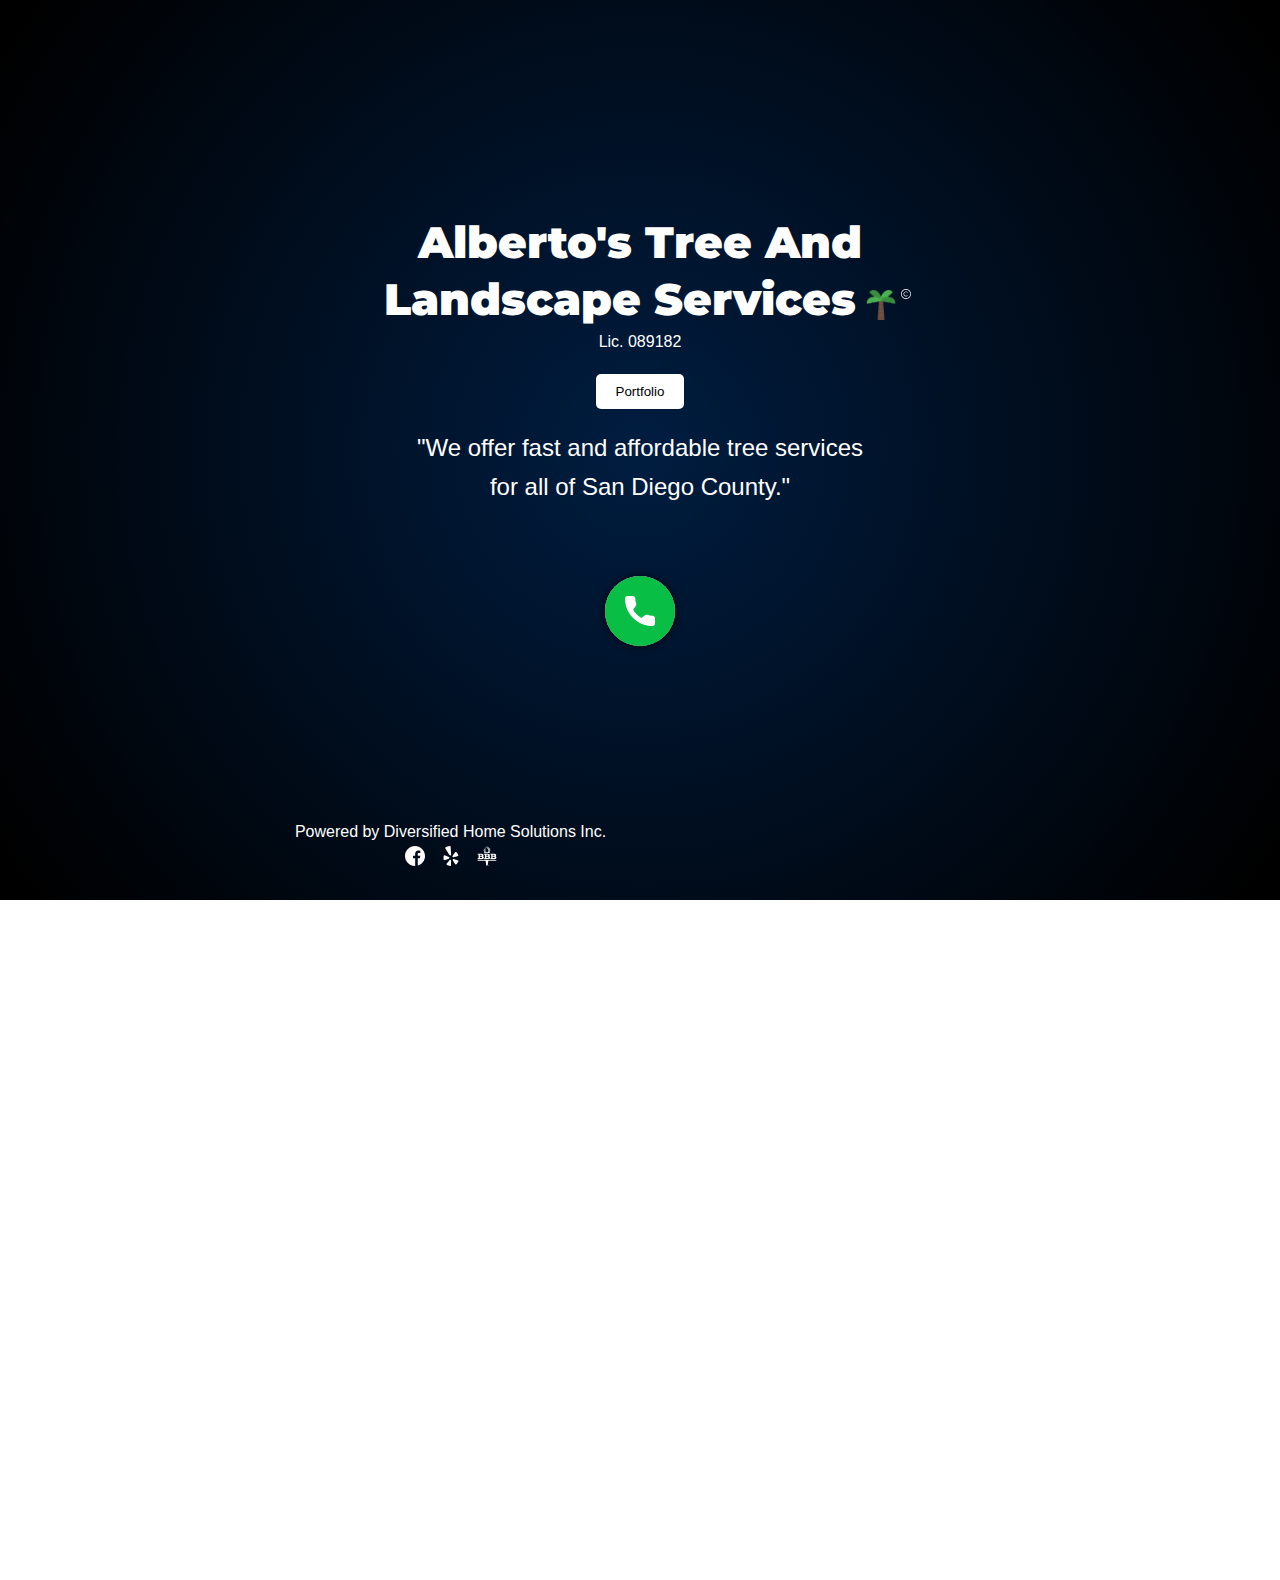
==== Alberto.html @ 996113e5 "first commit" ====
<!DOCTYPE html>
<html lang="en">

<head>

    <!-- Global site tag (gtag.js) - Google Analytics -->
    <script async src="https://www.googletagmanager.com/gtag/js?id=UA-137702322-26"></script>
    <script>
        window.dataLayer = window.dataLayer || [];
        function gtag() { dataLayer.push(arguments); }
        gtag('js', new Date());

        gtag('config', 'UA-137702322-26');
    </script>
    
    <meta charset="UTF-8">
    <meta name="viewport" content="width=device-width, initial-scale=1.0">

    <link rel="stylesheet" href="style.css">

    <link rel="apple-touch-icon" sizes="180x180" href="/apple-touch-icon.png">
    <link rel="icon" type="image/png" sizes="32x32" href="/favicon-32x32.png">
    <link rel="icon" type="image/png" sizes="16x16" href="/favicon-16x16.png">
    <link rel="manifest" href="/site.webmanifest">
    <meta name="msapplication-TileColor" content="#da532c">
    <meta name="theme-color" content="#ffffff">

    <!-- jQuery -->
    <script defer src="https://ajax.googleapis.com/ajax/libs/jquery/3.4.1/jquery.min.js"></script>

    <link href="https://fonts.googleapis.com/css2?family=Audiowide&display=swap" rel="stylesheet">
    <link href="https://fonts.googleapis.com/css?family=Montserrat:500,600,700,800,900-Roboto&display=swap" rel="stylesheet">

    <title>Diversified Tree Services</title>
</head>

<body>

    <div aria-hidden="true" class="dark"></div>

    <section id="hero">
        <div aria-hidden="true" class="dark2"></div>
        <div aria-hidden="true" id="dark"></div>
        <div class="container hero-content">
            <div class="heroText">
                <h1 id="home-h">Alberto's Tree And Landscape Services<img aria-hidden="true" class="island" src="/island.png" alt=""></h1>
                <p class="license">Lic. 089182</p>
                <button class="portfolio button">Portfolio</button>
                <h2 id="home-p">"We offer fast and affordable tree services for all of San Diego County."</h2>
                <button aria-label="click to contact page" class="button-transparent about-button desktop-call" onclick="location.href='tel:619-457-9725'" type="button">
                    <svg aria-hidden="true" xmlns="http://www.w3.org/2000/svg" xmlns:xlink="http://www.w3.org/1999/xlink" version="1.1" id="Capa_1" x="0px" y="0px" viewBox="0 0 384 384" style="enable-background:new 0 0 384 384;" xml:space="preserve" width="512px" height="512px">
                        <g>
                            <g>
                                <g>
                                    <path d="M353.188,252.052c-23.51,0-46.594-3.677-68.469-10.906c-10.719-3.656-23.896-0.302-30.438,6.417l-43.177,32.594    c-50.073-26.729-80.917-57.563-107.281-107.26l31.635-42.052c8.219-8.208,11.167-20.198,7.635-31.448    c-7.26-21.99-10.948-45.063-10.948-68.583C132.146,13.823,118.323,0,101.333,0H30.813C13.823,0,0,13.823,0,30.813    C0,225.563,158.438,384,353.188,384c16.99,0,30.813-13.823,30.813-30.813v-70.323C384,265.875,370.177,252.052,353.188,252.052z" data-original="#000000" class="active-path" data-old_color="#000000" fill="#FFFFFF" />
                                </g>
                            </g>
                        </g>
                    </svg>
                    <div aria-hidden="true" class="circle circle1"></div>
                    <div aria-hidden="true" class="circle circle2"></div>
                    <div aria-hidden="true" class="circle circle3"></div>
                </button>
                <button aria-label="click to contact page" class="button-transparent about-button mobile-call" onclick="location.href='tel:619-547-3687'" type="button">
                    <svg aria-hidden="true" xmlns="http://www.w3.org/2000/svg" xmlns:xlink="http://www.w3.org/1999/xlink" version="1.1" id="Capa_1" x="0px" y="0px" viewBox="0 0 384 384" style="enable-background:new 0 0 384 384;" xml:space="preserve" width="512px" height="512px">
                        <g>
                            <g>
                                <g>
                                    <path d="M353.188,252.052c-23.51,0-46.594-3.677-68.469-10.906c-10.719-3.656-23.896-0.302-30.438,6.417l-43.177,32.594    c-50.073-26.729-80.917-57.563-107.281-107.26l31.635-42.052c8.219-8.208,11.167-20.198,7.635-31.448    c-7.26-21.99-10.948-45.063-10.948-68.583C132.146,13.823,118.323,0,101.333,0H30.813C13.823,0,0,13.823,0,30.813    C0,225.563,158.438,384,353.188,384c16.99,0,30.813-13.823,30.813-30.813v-70.323C384,265.875,370.177,252.052,353.188,252.052z" data-original="#000000" class="active-path" data-old_color="#000000" fill="#FFFFFF" />
                                </g>
                            </g>
                        </g>
                    </svg>
                    <div aria-hidden="true" class="circle circle1"></div>
                    <div aria-hidden="true" class="circle circle2"></div>
                    <div aria-hidden="true" class="circle circle3"></div>
                </button>
            </div>
            <div class="pop-in">
                <img src="/images/image-3.jpg" alt="">
                <div class="pop-in-group">
                    <p>Click to text your tree service specialist now!</p>
                    <a href="sms://6194579725">(619) 457-9725</a>
                </div>
                <button class="call-now" onclick="location.href='sms://6194579725'">
                    <img src="text-message.svg" alt="">
                </button>
                <div class="services-button">
                    <p>Questionaire: <a href="#">How can we help you?</a></p>
                </div>
            </div>
            <p class="info">Powered by Diversified Home Solutions Inc.</p>
            <div class="social">
                <a href=""><img src="/facebook.svg" alt="facebook link" width="20px" height="20px"></a>
                <a href="https://www.yelp.com/biz/diversified-fence-and-landscape-san-diego-3"><img src="/yelp.svg" alt="yelp link" width="20px" height="20px"></a>
                <a href="https://www.bbb.org/us/ca/chula-vista/profile/fence-contractors/diversified-fence-and-landscape-1126-1000073860"><img src="/bbb.svg" alt="better business bureau link" width="20px" height="20px"></a>
            </div>
        </div>
        <div id="portfolio">
            <button class="close">Close</button>
            <div class="image-group">
                <img src="/images/image-1.jpg" alt="">
                <img src="/images/image-2.jpg" alt="">
                <img src="/images/image-3.jpg" alt="">
                <img src="/images/image-4.jpg" alt="">
                <img src="/images/image-5.jpg" alt="">
                <img src="/images/image-6.jpg" alt="">
                <img src="/images/image-7.jpg" alt="">
                <img src="/images/image-8.jpg" alt="">
                <img src="/images/image-9.jpg" alt="">
                <img src="/images/image-10.jpg" alt="">
                <img src="/images/image-11.jpg" alt="">
                <img src="/images/image-12.jpg" alt="">
                <img src="/images/image-14.jpg" alt="">
                <img src="/images/image-15.jpg" alt="">
            </div>
        </div>
        <form id="contact" name="Contact Form" method="post" data-netlify="true">
            <h3 class="contact-topper"><span>DROP</span> US A LINE</h3>

            <input aria-label="name" name="name" placeholder="Name" type="text" tabindex="1" required>
            <input aria-label="address" name="address" placeholder="Address" type="text" tabindex="1" required>
            <input aria-label="phone number" name="phone" placeholder="Your Phone Number" type="tel" tabindex="3" required>
            <select name="services" id="services" class="minimal">
                <option value="Servcies Needed" disabled selected>Services Needed</option>
                <option value="Tree Removal">Tree Removal</option>
                <option value="Tree Trim">Tree Trim</option>
                <option value="Tree Installation">Tree Installation</option>
                <option value="Yard Maintenance">Yard Maintenance</option>
                <option value="Turf Installation">Turf Installation</option>
                <option value="Sod Installation">Sod Installation</option>
                <option value="Paver or Concrete Installation">Paver or Concrete Installation</option>
                <option value="Other">Other</option>
            </select>
            <textarea aria-label="write your message" name="message" placeholder="Type your Message Here...." tabindex="5" required></textarea>

            <p class="form-submit">
                <a class="go-back" href="#">Go Back</a>
                <button name="submit" type="submit" id="contact-submit" class="primary button-solid" data-submit="...Sending">Submit</button>
            </p>
        </form>
    </section>

    <script defer src="/app.js"></script>

</body>

</html>
---- style.css ----
:root {
    --primary: #008822;
}

* {
	-webkit-box-sizing: border-box;
	        box-sizing: border-box;
}

.container {
	padding: 0 15px;
	margin: auto;
}

body, html {
	margin: 0;
	padding: 0;
    overflow-x: hidden !important;
    overflow: hidden;
}

p {
	line-height: 1.6em;
}

p, a, li {
	font-family: 'Roboto', sans-serif;
	color: #4c4c4c;
	margin: 0;
}

h1, h2, h3, h4, h5, h6 {
	font-family: 'Montserrat', sans-serif;
	margin: 0;
}

button:hover,
a:hover {
    cursor: pointer;
}

/*-- -------------------------- -->
<---           LANDING          -->
<--- -------------------------- -*/

.landing-wave {
    display: none;
}

#hero {
    min-height: calc(100vh - 50px);
    width: 100%;
    background: url("image-6-bottom.jpg");
    background-repeat: no-repeat;
    background-size: cover;
    background-position: top;
    color: #fff;
    position: relative;
    display: -webkit-box;
    display: -ms-flexbox;
    display: flex;
    -webkit-box-orient: horizontal;
    -webkit-box-direction: normal;
        -ms-flex-direction: row;
            flex-direction: row;
    -webkit-box-align: center;
        -ms-flex-align: center;
            align-items: center;
    -webkit-box-pack: start;
        -ms-flex-pack: start;
            justify-content: flex-start;
}

.island {
    height: 30px;
    margin: 0px auto 0 10px;
    -webkit-transform: translateY(5px);
        -ms-transform: translateY(5px);
            transform: translateY(5px);
}

#dark {
    position: absolute;
    height: 100%;
    width: 100%;
    opacity: 95;
        background: #000;
        background: -o-radial-gradient(circle, rgba(0,48,107,.6) 0%, rgba(0,0,0,1) 96%);
        background: radial-gradient(circle, rgba(0,48,107,.6) 0%, rgba(0,0,0,1) 96%);
        filter: progid:DXImageTransform.Microsoft.gradient(startColorstr="#00306b",endColorstr="#000000",GradientType=1);
    z-index: 2;
}

.dark2 {
    position: absolute;
    background: #000;
    z-index: 2;
    height: 100%;
    width: 100%;
    opacity: 1;
    -webkit-animation: dark;
            animation: dark;
    -webkit-animation-duration: 1s;
            animation-duration: 1s;
    -webkit-animation-iteration-count: 1;
            animation-iteration-count: 1;
    -webkit-animation-fill-mode: forwards;
            animation-fill-mode: forwards;
    -webkit-animation-timing-function: ease;
            animation-timing-function: ease;
}

@-webkit-keyframes dark {

    0% {
        opacity: 1;
    }  
    
    100% {
        opacity: 0;
    }

}

@keyframes dark {

    0% {
        opacity: 1;
    }  
    
    100% {
        opacity: 0;
    }

}

.heroText {
	padding-top: 0;
    position: relative;
    z-index: 3;
    height: auto;
    width: 100%;
    margin-left: 0;
    display: -webkit-box;
    display: -ms-flexbox;
    display: flex;
    -webkit-box-orient: vertical;
    -webkit-box-direction: normal;
        -ms-flex-direction: column;
            flex-direction: column;
    -webkit-box-align: center;
        -ms-flex-align: center;
            align-items: center;
    -webkit-animation-name: fadeIn;
            animation-name: fadeIn;
    -webkit-animation-duration: 1.3s;
            animation-duration: 1.3s;
    -webkit-animation-timing-function: ease;
            animation-timing-function: ease;
    -webkit-animation-iteration-count: 1;
            animation-iteration-count: 1;
    -webkit-animation-fill-mode: forwards;
            animation-fill-mode: forwards;
}

@-webkit-keyframes fadeIn {

    0% {
        opacity: 0;
        -webkit-transform: translatey(0PX);
        -ms-transform: translatey(0PX);
            transform: translatey(0PX);
    }

    100% {
        opacity: 1;
        -webkit-transform: translatey(-100PX);
        -ms-transform: translatey(-100PX);
            transform: translatey(-100PX);
    }
}

@keyframes fadeIn {

    0% {
        opacity: 0;
        -webkit-transform: translatey(0PX);
        -ms-transform: translatey(0PX);
            transform: translatey(0PX);
    }

    100% {
        opacity: 1;
        -webkit-transform: translatey(-100PX);
        -ms-transform: translatey(-100PX);
            transform: translatey(-100PX);
    }
}

.heroText h1 {
	font-size: 2.5em;
	color: #fff;
	text-align: center;
	font-weight: 900;
	overflow-y: hidden;
    margin: 0;
    line-height: 1.3em;
    position: relative;
}

.heroText h1:after {
    content: url("/copy.svg");
    font-size: .6em;
    font-weight: normal;
    width: 20px !important;
    position: absolute;
    bottom: 10px;
}

.heroText p {
    color: #fff;
}

.heroText h2 {
	color: #fff;
	font-size: 1em;
	text-align: center;
	line-height: 1.6em;
    padding: 20px 0;
    position: relative;
    font-weight: normal;
    font-family: 'Raleway', sans-serif;
}

.desktop-call {
    display: none !important;
}

.about-button {
    border: none;
    position: relative;
    display: -webkit-box;
    display: -ms-flexbox;
    display: flex;
    -webkit-box-align: center;
        -ms-flex-align: center;
            align-items: center;
    -webkit-box-pack: center;
        -ms-flex-pack: center;
            justify-content: center;
    background: rgb(9, 190, 69);
    padding: 0;
    width: 70px;
    height: 70px;
    border-radius: 50%;
    margin: auto;
    margin-bottom: 30px;
    -webkit-box-shadow: 0px 0px 9px 0px rgba(0,0,0,0.75);
    box-shadow: 0px 0px 9px 0px rgba(0,0,0,0.75);
    -webkit-transition: .3s ease;
    -o-transition: .3s ease;
    transition: .3s ease;
}

.about-button:hover {
    cursor: pointer;
    background-color: rgb(2, 131, 45);
    -webkit-transition: .3s ease;
    -o-transition: .3s ease;
    transition: .3s ease;
}

.circle {
    width: 70px;
    height: 70px;
    background: rgb(233, 233, 233);
    position: absolute;
    border-radius: 50%;
    z-index: -1;
}

.circle1 {
    -webkit-animation-name: circle1;
            animation-name: circle1;
    -webkit-animation-duration: 2.5s;
            animation-duration: 2.5s;
    -webkit-animation-timing-function: ease-in-out;
            animation-timing-function: ease-in-out;
    -webkit-animation-iteration-count: infinite;
            animation-iteration-count: infinite;
    -webkit-animation-direction: normal;
            animation-direction: normal;
    -webkit-animation-fill-mode: forwards;
            animation-fill-mode: forwards;
}

.circle2 {
    -webkit-animation-name: circle2;
            animation-name: circle2;
    -webkit-animation-duration: 2.5s;
            animation-duration: 2.5s;
    -webkit-animation-timing-function: ease-in-out;
            animation-timing-function: ease-in-out;
    -webkit-animation-iteration-count: infinite;
            animation-iteration-count: infinite;
    -webkit-animation-direction: normal;
            animation-direction: normal;
    -webkit-animation-fill-mode: forwards;
            animation-fill-mode: forwards;
}

.circle3 {
    -webkit-animation-name: circle3;
            animation-name: circle3;
    -webkit-animation-duration: 2.5s;
            animation-duration: 2.5s;
    -webkit-animation-timing-function: ease-in-out;
            animation-timing-function: ease-in-out;
    -webkit-animation-iteration-count: infinite;
            animation-iteration-count: infinite;
    -webkit-animation-direction: normal;
            animation-direction: normal;
    -webkit-animation-fill-mode: forwards;
            animation-fill-mode: forwards;
}

@-webkit-keyframes circle1 {
    0% {
        opacity: 1;
        -webkit-transform: scale(1);
                transform: scale(1);
    }

    50% {
    }

    100% {
        opacity: 0;
        -webkit-transform: scale(2.2);
                transform: scale(2.2);
    }
}

@keyframes circle1 {
    0% {
        opacity: 1;
        -webkit-transform: scale(1);
                transform: scale(1);
    }

    50% {
    }

    100% {
        opacity: 0;
        -webkit-transform: scale(2.2);
                transform: scale(2.2);
    }
}

@-webkit-keyframes circle2 {
    0% {
        opacity: 0;
    }

    40% {
        -webkit-transform: scale(1);
                transform: scale(1);
    }

    50% {
        opacity: .4;
    }

    100% {
        opacity: 0;
        -webkit-transform: scale(2);
                transform: scale(2);
    }
}

@keyframes circle2 {
    0% {
        opacity: 0;
    }

    40% {
        -webkit-transform: scale(1);
                transform: scale(1);
    }

    50% {
        opacity: .4;
    }

    100% {
        opacity: 0;
        -webkit-transform: scale(2);
                transform: scale(2);
    }
}

@-webkit-keyframes circle3 {
    0% {
        opacity: 0;
    }

    60% {
        opacity: .3;
        -webkit-transform: scale(1);
                transform: scale(1);
    }

    100% {
        opacity: 0;
        -webkit-transform: scale(1.7);
                transform: scale(1.7);
    }
}

@keyframes circle3 {
    0% {
        opacity: 0;
    }

    60% {
        opacity: .3;
        -webkit-transform: scale(1);
                transform: scale(1);
    }

    100% {
        opacity: 0;
        -webkit-transform: scale(1.7);
                transform: scale(1.7);
    }
}

#Capa_1 {
    width: 30px !important;
    height: 30px !important;
    position: relative;
    z-index: 1000;
}

.arrow-svg {
    position: absolute;
    z-index: 100;
    width: 40px;
    height: 20px;
    margin-left: 15px;
    right: -15px;
}

.landing-clippy {
    width: 100%;
    height: 100px;
    background: #fff;
    -webkit-clip-path: polygon(50% 90%, 100% 26%, 100% 100%, 0 100%, 0 26%);
            clip-path: polygon(50% 90%, 100% 26%, 100% 100%, 0 100%, 0 26%);
    position: absolute;
    bottom: -3px;
    z-index: 10;
}

.services-button {
    width: 100%;
    margin-top: 20px;
}

.services-button a {
    background: #fff;
    color: #000 !important;
    padding: 5px 20px;
    border-radius: 5px;
    font-size: .9em !important;
}

.pop-in {
    position: absolute;
    background: rgb(114,209,49);
    background: -o-linear-gradient(141deg, rgba(114,209,49,1) 0%, rgba(23,124,48,1) 100%);
    background: linear-gradient(309deg, rgba(114,209,49,1) 0%, rgba(23,124,48,1) 100%);
    filter: progid:DXImageTransform.Microsoft.gradient(startColorstr="#72d131",endColorstr="#177c30",GradientType=1);
    bottom: 1000px;
    margin: 20px auto !important;
    -webkit-box-shadow: 0 0 30px rgba(0,0,0,.4);
            box-shadow: 0 0 30px rgba(0,0,0,.4);
    height: auto;
    width: 88%;
    max-width: 350px;
    border-radius: 8px;
    padding: 15px;
    border: transparent;
    display: -webkit-box;
    display: -ms-flexbox;
    display: flex;
    -webkit-box-align: center;
        -ms-flex-align: center;
            align-items: center;
    -ms-flex-wrap: wrap;
        flex-wrap: wrap;
    -webkit-animation-name: popIn;
            animation-name: popIn;
    -webkit-animation-duration: 1s;
            animation-duration: 1s;
    -webkit-animation-timing-function: cubic-bezier(0.42, 0, 0.18, 1.18);
            animation-timing-function: cubic-bezier(0.42, 0, 0.18, 1.18);
    -webkit-animation-fill-mode: forwards;
            animation-fill-mode: forwards;
    -webkit-animation-iteration-count: 1;
            animation-iteration-count: 1;
    z-index: 4;
}

@-webkit-keyframes popIn {
    0% {
        bottom: -1000px;
    }

    100% {
        bottom: 80px;
    }
}

@keyframes popIn {
    0% {
        bottom: -1000px;
    }

    100% {
        bottom: 80px;
    }
}

.pop-in img {
    height: 70px;
    width: 70px;
    border-radius: 50%;
    float: left;
    margin-right: 15px;
}

.pop-in-group {
    width: 60%;
}

.pop-in p {
    font-size: .9em;
    color: #fff;
}

.pop-in a {
    font-size: 1.2em;
    text-decoration: none;
    color: #fff;
}

.call-now {
    position: absolute;
    right: -25px;
    border: 1px solid var(--primary);
    background: #fff;
    border-radius: 50%;
    height: 70px;
    width: 70px !important;
    display: -webkit-box;
    display: -ms-flexbox;
    display: flex;
    -webkit-box-align: center;
        -ms-flex-align: center;
            align-items: center;
    -webkit-box-pack: center;
        -ms-flex-pack: center;
            justify-content: center;
    -webkit-box-shadow: 0px 0px 14px -3px rgba(0,0,0,0.75);
    box-shadow: 0px 0px 14px -3px rgba(0,0,0,0.75);
    -webkit-animation-name: pulse;
            animation-name: pulse;
    -webkit-animation-duration: 1s;
            animation-duration: 1s;
    -webkit-animation-timing-function: ease-in-out;
            animation-timing-function: ease-in-out;
    -webkit-animation-fill-mode: forwards;
            animation-fill-mode: forwards;
    -webkit-animation-iteration-count: infinite;
            animation-iteration-count: infinite;
}

@-webkit-keyframes pulse {
    0% {
        -webkit-transform: scale(1);
                transform: scale(1);
    }

    50% {
        -webkit-transform: scale(1.05);
                transform: scale(1.05);
    }

    0% {
        -webkit-transform: scale(1);
                transform: scale(1);
    }
}

@keyframes pulse {
    0% {
        -webkit-transform: scale(1);
                transform: scale(1);
    }

    50% {
        -webkit-transform: scale(1.05);
                transform: scale(1.05);
    }

    0% {
        -webkit-transform: scale(1);
                transform: scale(1);
    }
}

#portfolio {
    position: absolute;
    z-index: -10;
    -webkit-transition: .3s ease-in-out;
    -o-transition: .3s ease-in-out;
    transition: .3s ease-in-out;
    visibility: hidden;
    opacity: 0;
}

.close {
    display: block;
    margin: auto;
    margin-bottom: 25px;
    padding: 10px 20px;
    border-radius: 5px;
    background: var(--primary);
    border: none;
    color: #fff;
}

.license {
    margin-bottom: 20px;
}

#portfolio.clicked {
    z-index: 1000;
    visibility: visible;
    opacity: 1;
    -webkit-transition: .3s ease-in-out;
    -o-transition: .3s ease-in-out;
    transition: .3s ease-in-out;
}

.image-group {
    overflow-x: scroll;
    height: 500px;
    display: -webkit-box;
    display: -ms-flexbox;
    display: flex;
    -ms-flex-wrap: wrap;
        flex-wrap: wrap;
    margin: auto;
}

.portfolio {
    z-index: 2000 !important;
    padding: 10px 20px;
    border: none;
    background: #fff;
    border-radius: 5px;
}

.image-group img {
    width: 50%;
    max-height: 207px;
    display: inline-block;
    margin: 0;
}

.call-now img {
    height: 30px;
    margin: 0;
}

/*-- -------------------------- -->
<---            FORM            -->
<--- -------------------------- -*/

#contact {
    height: auto;
    padding-top: 0;
    padding-bottom: 50px !important;
    position: absolute !important;
}

select {
    -webkit-appearance: none;
}

/* arrows */

select.classic {
  background-image:
    -o-linear-gradient(45deg, transparent 50%, blue 50%),
    -o-linear-gradient(315deg, blue 50%, transparent 50%),
    -o-linear-gradient(left, skyblue, skyblue);
  background-image:
    linear-gradient(45deg, transparent 50%, blue 50%),
    linear-gradient(135deg, blue 50%, transparent 50%),
    linear-gradient(to right, skyblue, skyblue);
  background-position:
    calc(100% - 20px) calc(1em + 2px),
    calc(100% - 15px) calc(1em + 2px),
    100% 0;
  background-size:
    5px 5px,
    5px 5px,
    2.5em 2.5em;
  background-repeat: no-repeat;
}

select.classic:focus {
  background-image:
    -o-linear-gradient(45deg, white 50%, transparent 50%),
    -o-linear-gradient(315deg, transparent 50%, white 50%),
    -o-linear-gradient(left, gray, gray);
  background-image:
    linear-gradient(45deg, white 50%, transparent 50%),
    linear-gradient(135deg, transparent 50%, white 50%),
    linear-gradient(to right, gray, gray);
  background-position:
    calc(100% - 15px) 1em,
    calc(100% - 20px) 1em,
    100% 0;
  background-size:
    5px 5px,
    5px 5px,
    2.5em 2.5em;
  background-repeat: no-repeat;
  border-color: grey;
  outline: 0;
}


.contact-topper {
    font-weight: 700;
    font-size: 1.667em;
    margin-bottom: 0px;
    position: relative;
    margin-top: 50px;
    color: #414141;
}

#contact h3 {
    width: 100%;
    margin-bottom: 25px;
    margin-top: 0;
}

.contact-topper span {
    color: var(--primary);
    display: inline-block;
}

/* Form */

#contact input[type="text"], 
#contact input[type="email"], 
#contact input[type="tel"], 
#contact input[type="url"], 
#contact textarea, 
#contact button[type="submit"] { 
    font:400 12px/16px "Open Sans", Helvetica, Arial, sans-serif; 
}

#contact {
    background: transparent;
    position: absolute;
    z-index: 3;
    top: 1000px;
    max-width: 450px;
    margin: 0 10px;
    padding: 25px 15px;
    z-index: 1000;
    visibility: hidden;
    -webkit-transition: .3s ease-out;
    -o-transition: .3s ease-out;
    transition: .3s ease-out;
    margin: auto;
}

#contact.clicked {
    visibility: visible;
    top: 40px;
    -webkit-transition: .5s ease-out;
    -o-transition: .5s ease-out;
    transition: .5s ease-out;
}

.dark {
    visibility: hidden;
    position: absolute;
    top: 0;
    left: 0;
    bottom: 0;
    background: rgba(0, 0, 0, 0.9);
    height: 0%;
    width: 100%;
    z-index: 10;
    -webkit-transition: .3s ease-out;
    -o-transition: .3s ease-out;
    transition: .3s ease-out;
}

.dark.clicked {
    visibility: visible;
    height: 100%;
    -webkit-transition: .5s ease-out;
    -o-transition: .5s ease-out;
    transition: .5s ease-out;
}

#contact h3 {
    color: #fff;
    display: block;
    font-size: 1.333em;
    font-weight: 700;
}

.form-text {
    margin: 0 0 30px 0;
    display:block;
    color: #414141;
    line-height: 1.6em;
}

form p{
    border: medium none !important;
    margin: 0 0 10px;
    min-width: 100%;
    padding: 0;
    width: 100%;
}

#contact input[type="text"], 
#contact input[type="email"], 
#contact input[type="tel"], 
#contact input[type="url"], 
#contact textarea {
    width:100%;
    border:1px solid #CCC;
    border-radius: 5px;
    background:#FFF;
    margin:0 0 15px;
    padding:15px;
    -webkit-box-sizing: border-box;
            box-sizing: border-box;
}

#contact input[type="text"]:hover, 
#contact input[type="email"]:hover, 
#contact input[type="tel"]:hover, 
#contact input[type="url"]:hover, 
#contact textarea:hover {
    -webkit-transition:border-color 0.3s ease-in-out;
    -o-transition:border-color 0.3s ease-in-out;
    transition:border-color 0.3s ease-in-out;
    border:1px solid #AAA;
}

select {

  /* styling */
  background-color: white;
  border: thin solid blue;
  border-radius: 4px;
  display: inline-block;
  font:400 12px/16px "Open Sans", Helvetica, Arial, sans-serif; 
  line-height: 1.5em;
  padding: 15px;
  width: 100%;
  margin-bottom: 15px;

  /* reset */    
  -webkit-box-sizing: border-box;
  box-sizing: border-box;
  -webkit-appearance: none;
  -moz-appearance: none;
}

select.minimal {
  background-image:
    -o-linear-gradient(45deg, transparent 50%, gray 50%),
    -o-linear-gradient(315deg, gray 50%, transparent 50%),
    -o-linear-gradient(left, #ccc, #ccc);
  background-image:
    linear-gradient(45deg, transparent 50%, gray 50%),
    linear-gradient(135deg, gray 50%, transparent 50%),
    linear-gradient(to right, #ccc, #ccc);
  background-position:
    calc(100% - 20px) calc(1.6em + 2px),
    calc(100% - 15px) calc(1.6em + 2px),
    calc(100% - 3.5em) 0.5em;
  background-size:
    5px 5px,
    5px 5px,
    1px 3em;
  background-repeat: no-repeat;
}

select.minimal:focus {
  background-image:
    -o-linear-gradient(45deg, green 50%, transparent 50%),
    -o-linear-gradient(315deg, transparent 50%, green 50%),
    -o-linear-gradient(left, #ccc, #ccc);
  background-image:
    linear-gradient(45deg, green 50%, transparent 50%),
    linear-gradient(135deg, transparent 50%, green 50%),
    linear-gradient(to right, #ccc, #ccc);
  background-position:
    calc(100% - 15px) 1em,
    calc(100% - 20px) 1em,
    calc(100% - 3.5em) 0.5em;
  background-size:
    5px 5px,
    5px 5px,
    1px 3em;
  background-repeat: no-repeat;
  border-color: green;
  outline: 0;
}

select:-moz-focusring {
  color: transparent;
  text-shadow: 0 0 0 #000;
}

#contact textarea {
    height:100px;
    max-width:100%;
    resize:none;
    margin-bottom: 30px;
}

#contact button[type="submit"] {
    cursor:pointer;
    width: 100%;
    font-weight: 900;
    font-size: 1em;
    margin: 0;
    background: var(--primary);
    color: #fff;
    width: auto;
    padding: 20px 30px;
    border: none;
}

#contact button::before {
    border-color: var(--primary);
}

#contact button::after {
    border-color: var(--primary);
}

#contact button[type="submit"]:hover {
    opacity: .6;
    -webkit-transition:background 0.3s ease-in-out;
    -webkit-transition:background-color 0.3s ease-in-out;
    -o-transition:background-color 0.3s ease-in-out;
    transition:background-color 0.3s ease-in-out;
}

#contact button[type="submit"]:active { 
    -webkit-box-shadow:inset 0 1px 3px rgba(0, 0, 0, 0.5); 
    box-shadow:inset 0 1px 3px rgba(0, 0, 0, 0.5); }

#contact input:focus, #contact textarea:focus {
    outline:0;
    border:1px solid #999;
}
::-webkit-input-placeholder {
 color:#888;
}
:-moz-placeholder {
 color:#888;
}
::-moz-placeholder {
 color:#888;
}
:-ms-input-placeholder {
 color:#888;
}

.form-h4 {
    font-size: 1.190em;
}

.form-p {
    margin-bottom: 100px;
}

.form-submit a {
    color: #fff;
    margin-right: 40px;
    margin-top: 14px;
}

.form-submit {
    display: -webkit-box;
    display: -ms-flexbox;
    display: flex;
    -webkit-box-pack: end;
        -ms-flex-pack: end;
            justify-content: flex-end;
}

.info {
    color: #fff;
    position: absolute;
    bottom: 55px;
    z-index: 10;
    width: 90%;
    margin: auto;
    display: block;
    text-align: center;
}

.social {
    display: block;
    position: absolute;
    bottom: 30px;
    z-index: 10;
    margin: auto;
    width: 90%;
    display: -webkit-box;
    display: -ms-flexbox;
    display: flex;
    -webkit-box-pack: center;
        -ms-flex-pack: center;
            justify-content: center;
}

.social a {
    height: auto;
    width: auto;
}

.social img {
    height: 20px;
    margin: 0 8px;
}


@media screen and (min-width: 310px) and (max-width: 374px) {

    #hero {
        min-height: 100vh;
    }

    .heroText {
        -webkit-transform: translateY(-110px) !important;
            -ms-transform: translateY(-110px) !important;
                transform: translateY(-110px) !important;
    }

    .heroText h1 {
        font-size: 1.8em;
    }

    .heroText h2 {
        font-size: 1em;
        margin-bottom: 0px;
    }

    .about-button {
        height: 45px;
        width: 45px;
    }

    .circle {
        height: 45px;
        width: 45px;
    }

    #Capa_1 {
        height: 20px !important;
    }

    @-webkit-keyframes popIn {
        0% {
            bottom: -1000px;
        }

        100% {
            bottom: 60px;
        }
        
    }

    @keyframes popIn {
        0% {
            bottom: -1000px;
        }

        100% {
            bottom: 60px;
        }
    }

    .pop-in p {
        font-size: .8em;
    }

    .info {
        bottom: 35px;
        font-size: .8em;
        bottom: 43px;
    }

    .social {
        bottom: 10px;
    }

    .social svg {
        height: 20px !important;
    }

    @-webkit-keyframes fadeIn {

    0% {
        opacity: 0;
        -webkit-transform: translatey(0PX);
        -ms-transform: translatey(0PX);
            transform: translatey(0PX);
    }

    100% {
        opacity: 1;
        -webkit-transform: translatey(-110PX);
        -ms-transform: translatey(-110PX);
            transform: translatey(-110PX);
    }
}

@keyframes fadeIn {

    0% {
        opacity: 0;
        -webkit-transform: translatey(0PX);
        -ms-transform: translatey(0PX);
            transform: translatey(0PX);
    }

    100% {
        opacity: 1;
        -webkit-transform: translatey(-110PX);
        -ms-transform: translatey(-110PX);
            transform: translatey(-110PX);
    }
}

}

/* Tablets */
@media screen and (min-width: 500px) and (max-width: 1024px) {

    .container {
        max-width: 500px;
    }

    /*-- -------------------------- -->
    <---          LANDING           -->
    <--- -------------------------- -*/

    .container {
        max-width: 700px;
    }

    #hero {
        height: 600px;
    }

    .heroText {
        width: 700px;
        -webkit-transform: translateY(-20px);
            -ms-transform: translateY(-20px);
                transform: translateY(-20px);
    }

    #home-h {
        width: 550px;
        font-size: 2.75em;
    }

    #home-p {
        width: 450px;
    }

    .about-button {
        margin: auto;
        margin-top: 50px;
    }

    .desktop-call {
        display: none;
    }

    /*-- -------------------------- -->
    <---            FORM            -->
    <--- -------------------------- -*/

    #valley-form {
        display: -webkit-box;
        display: -ms-flexbox;
        display: flex;
        -webkit-box-orient: vertical;
        -webkit-box-direction: normal;
            -ms-flex-direction: column;
                flex-direction: column;
        -webkit-box-pack: justify;
            -ms-flex-pack: justify;
                justify-content: space-between;
        -webkit-box-align: center;
            -ms-flex-align: center;
                align-items: center;
    }

    #contact {
        max-width: 100%;
        margin-top: 50px;
    }

    .contact-right {
        text-align: left;
        width: 500px;
        margin-bottom: 50px;
        width: 100%;
    }

}

/* Desktop */
@media screen and (min-width: 1025px) {

    #hero {
        background-position: center;
        min-height: 100vh;
    }

    .heroText {
        width: 700px;
        -webkit-transform: translateY(-20px);
            -ms-transform: translateY(-20px);
                transform: translateY(-20px);
    }

    #home-h {
        width: 590px;
        font-size: 2.75em;
        overflow-y: hidden !important;
    }

    #home-p {
        width: 450px;
        font-size: 1.5em;
    }

    .about-button {
        margin: auto;
        margin-top: 50px;
    }

    .desktop-call {
        display: none;
    }

    #portfolio {
        display: -webkit-box;
        display: -ms-flexbox;
        display: flex;
        -webkit-box-orient: vertical;
        -webkit-box-direction: normal;
            -ms-flex-direction: column;
                flex-direction: column;
        -webkit-box-align: center;
            -ms-flex-align: center;
                align-items: center;
        width: 100%;
    }

    .image-group {
        width: 620px;
        margin: auto !important;
        overflow-x: hidden;
    }

    .image-group img {
        height: 300px;
        width: 300px;
        max-height: 300px;
    }

    .social, .info {
        width: 321px;
        margin: auto !important;
    }

    /*-- -------------------------- -->
    <---            FORM            -->
    <--- -------------------------- -*/

    #valley-form {
        display: -webkit-box;
        display: -ms-flexbox;
        display: flex;
        -webkit-box-orient: horizontal;
        -webkit-box-direction: normal;
            -ms-flex-direction: row;
                flex-direction: row;
        -webkit-box-pack: justify;
            -ms-flex-pack: justify;
                justify-content: space-between;
        -webkit-box-align: center;
            -ms-flex-align: center;
                align-items: center;
        padding-top: 80px;
        padding-bottom: 80px;
    }

    #contact {
        max-width: 600px;
    }

    .contact-right {
        width: 300px;
    }

}
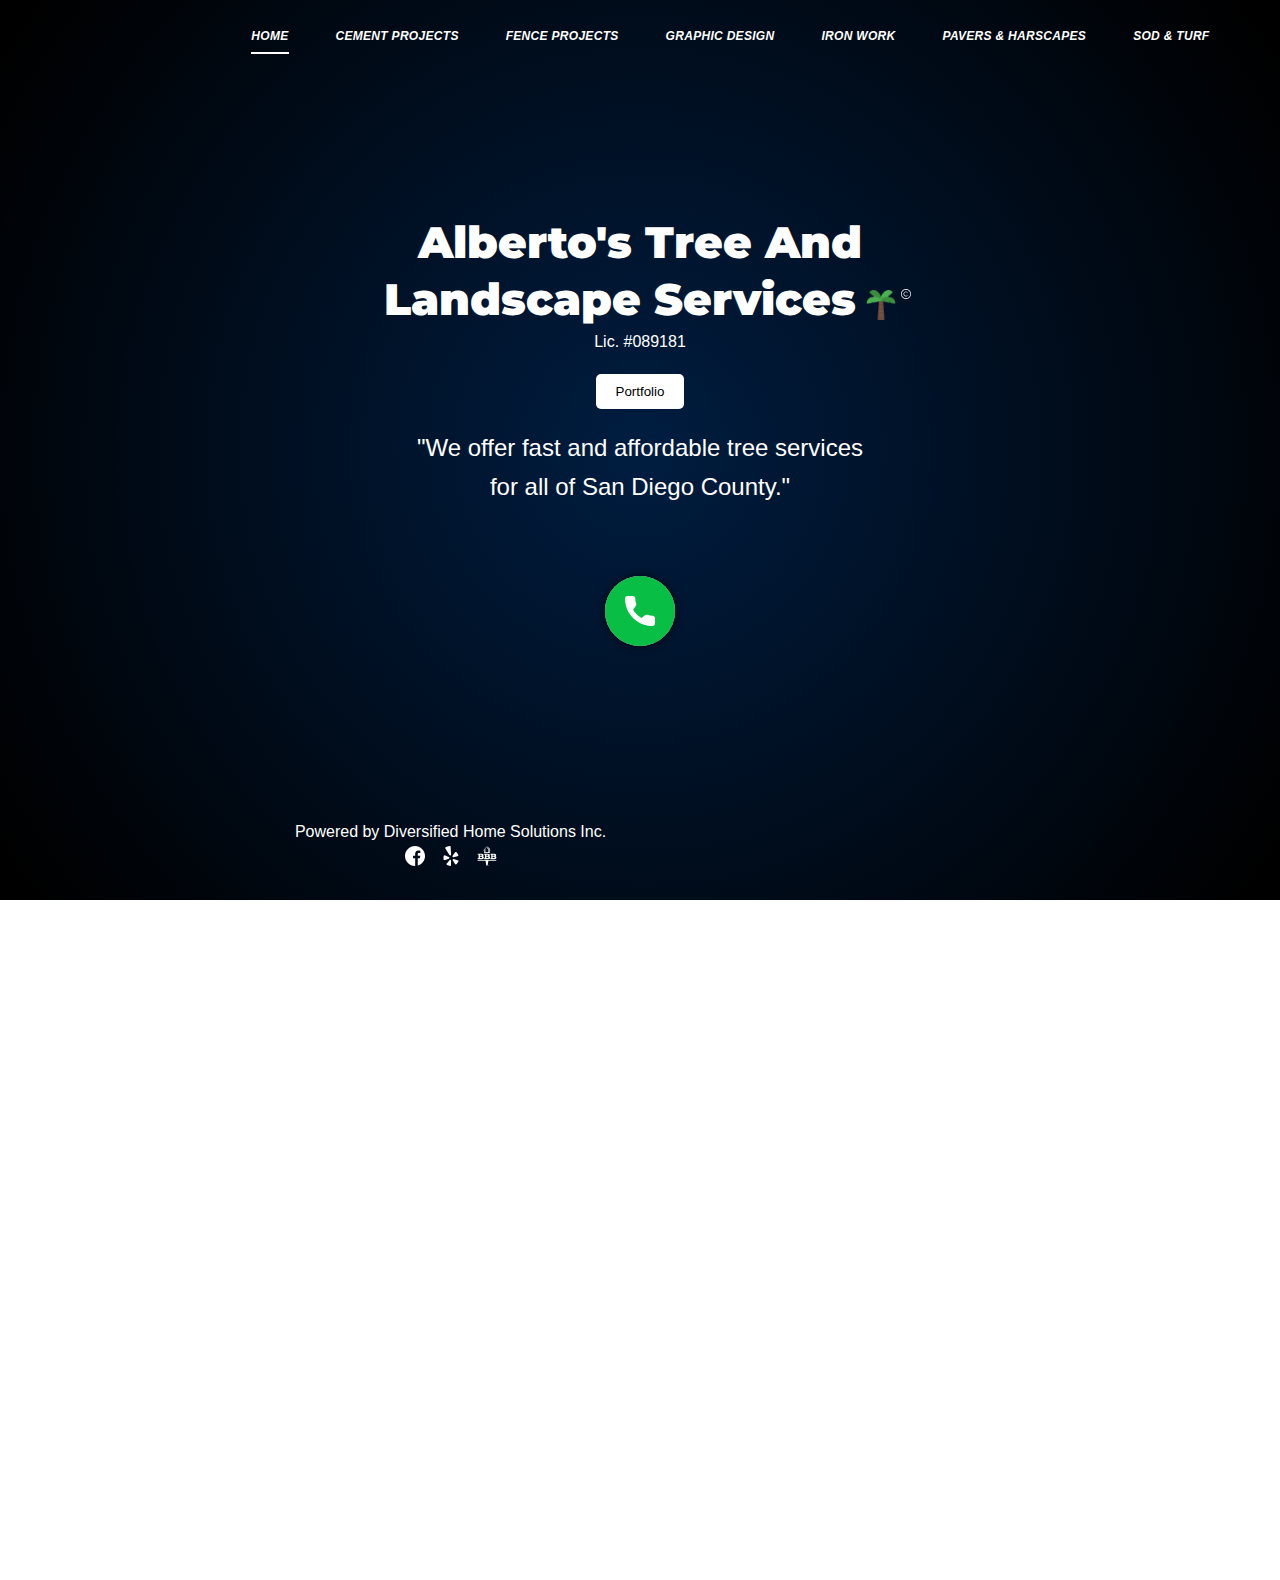
==== commit fecf779e: "added new pages" ====
--- a/Alberto.html
+++ b/Alberto.html
@@ -12,11 +12,12 @@
 
         gtag('config', 'UA-137702322-26');
     </script>
-    
+
     <meta charset="UTF-8">
     <meta name="viewport" content="width=device-width, initial-scale=1.0">
 
     <link rel="stylesheet" href="style.css">
+    <link rel="stylesheet" href="nav.css">
 
     <link rel="apple-touch-icon" sizes="180x180" href="/apple-touch-icon.png">
     <link rel="icon" type="image/png" sizes="32x32" href="/favicon-32x32.png">
@@ -36,6 +37,42 @@
 
 <body>
 
+    <header>
+        <!-- Desktop Navbar -->
+        <div class="mobile-wrapper">
+            <div class="mobile-nav container mobile-nav-container">
+                <!-- Hamburger Menu -->
+                <button aria-label="open the menu" id="menu-button" class="hamburger hamburger--spring" onclick="toggleNav()" type="button">
+                    <span aria-hidden="true" class="hamburger-box">
+                        <span aria-hidden="true" class="hamburger-inner"></span>
+                    </span>
+                </button>
+            </div>
+        </div>
+
+        <!-- ============================================ -->
+        <!--                   NAVIGATION                 -->
+        <!-- ============================================ -->
+
+        <nav>
+            <div class="navbar-menu">
+                <div id="side-menu" class="side-nav">
+
+
+                    <ul id="on-top" class="navbar-links">
+                        <li class="nav-li"><a class="active-menu nav-link" href="/index.html">Home</a></li>
+                        <li class="nav-li"><a class="nav-link" href="/html/cement-projects.html">Cement Projects</a></li>
+                        <li class="nav-li"><a class="nav-link" href="/html/fence-projects.html">Fence Projects</a></li>
+                        <li class="nav-li"><a class="nav-link" href="/html/graphic-design.html">Graphic Design</a></li>
+                        <li class="nav-li"><a class="nav-link" href="/html/ornamental-iron-works.html">Iron Work</a></li>
+                        <li class="nav-li"><a class="nav-link" href="/html/pavers-and-hardscapes.html">Pavers & Harscapes</a></li>
+                        <li class="nav-li"><a class="nav-link" href="/html/sod-and-turf.html">Sod & Turf</a></li>
+                    </ul>
+                </div>
+            </div>
+        </nav>
+    </header>
+
     <div aria-hidden="true" class="dark"></div>
 
     <section id="hero">
@@ -44,7 +81,7 @@
         <div class="container hero-content">
             <div class="heroText">
                 <h1 id="home-h">Alberto's Tree And Landscape Services<img aria-hidden="true" class="island" src="/island.png" alt=""></h1>
-                <p class="license">Lic. 089182</p>
+                <p class="license">Lic. #089181</p>
                 <button class="portfolio button">Portfolio</button>
                 <h2 id="home-p">"We offer fast and affordable tree services for all of San Diego County."</h2>
                 <button aria-label="click to contact page" class="button-transparent about-button desktop-call" onclick="location.href='tel:619-457-9725'" type="button">
--- a/nav.css
+++ b/nav.css
@@ -0,0 +1,565 @@
+
+p, a, li {
+	font-family: 'Roboto', sans-serif;
+	color: #4c4c4c;
+	margin: 0;
+}
+
+h1, h2, h3, h4, h5, h6 {
+	font-family: 'Montserrat', sans-serif;
+	margin: 0;
+}
+
+.hamburger {
+    padding: 0;
+    display: inline-block;
+    cursor: pointer;
+    -webkit-transition-property: opacity, -webkit-filter;
+    transition-property: opacity, -webkit-filter;
+    -o-transition-property: opacity, filter;
+    transition-property: opacity, filter;
+    transition-property: opacity, filter, -webkit-filter;
+    -webkit-transition-duration: 0.15s;
+         -o-transition-duration: 0.15s;
+            transition-duration: 0.15s;
+    -webkit-transition-timing-function: linear;
+         -o-transition-timing-function: linear;
+            transition-timing-function: linear;
+    font: inherit;
+    color: inherit;
+    text-transform: none;
+    background-color: transparent;
+    border: 0;
+    margin: 0;
+    overflow: visible;
+    position: relative;
+    z-index: 2000;
+}
+.hamburger:hover {
+    opacity: 0.7;
+    cursor: pointer;
+}
+.hamburger.is-active:hover {
+    opacity: 0.7;
+    cursor: pointer;
+}
+.hamburger.is-active .hamburger-inner, .hamburger.is-active .hamburger-inner::before, .hamburger.is-active .hamburger-inner::after {
+    background-color: #fff;
+}
+.hamburger-box {
+    width: 30px;
+    height: 24px;
+    display: inline-block;
+    position: relative;
+    z-index: 2000;
+}
+.hamburger-inner {
+    display: block;
+    top: 50%;
+    margin-top: -2px;
+}
+.hamburger-inner, .hamburger-inner::before, .hamburger-inner::after {
+    width: 30px;
+    height: 3px;
+    background-color: #fff;
+    border-radius: 4px;
+    position: absolute;
+    -webkit-transition-property: -webkit-transform;
+    transition-property: -webkit-transform;
+    -o-transition-property: transform;
+    transition-property: transform;
+    transition-property: transform, -webkit-transform;
+    -webkit-transition-duration: 0.15s;
+         -o-transition-duration: 0.15s;
+            transition-duration: 0.15s;
+    -webkit-transition-timing-function: ease;
+         -o-transition-timing-function: ease;
+            transition-timing-function: ease;
+}
+.hamburger-inner::before, .hamburger-inner::after {
+    content: "";
+    display: block;
+}
+.hamburger-inner::before {
+    top: -10px;
+}
+.hamburger-inner::after {
+    bottom: -10px;
+}
+
+/* * Spring */
+.hamburger--spring .hamburger-inner {
+    top: 2px;
+    -webkit-transition: background-color 0s 0.13s linear;
+    -o-transition: background-color 0s 0.13s linear;
+    transition: background-color 0s 0.13s linear;
+    -webkit-transition-delay: .22s;
+         -o-transition-delay: .22s;
+            transition-delay: .22s;
+}
+.hamburger--spring .hamburger-inner::before {
+    top: 10px;
+    -webkit-transition: top 0.1s 0.2s cubic-bezier(0.33333, 0.66667, 0.66667, 1), -webkit-transform 0.13s cubic-bezier(0.55, 0.055, 0.675, 0.19);
+    transition: top 0.1s 0.2s cubic-bezier(0.33333, 0.66667, 0.66667, 1), -webkit-transform 0.13s cubic-bezier(0.55, 0.055, 0.675, 0.19);
+    -o-transition: top 0.1s 0.2s cubic-bezier(0.33333, 0.66667, 0.66667, 1), transform 0.13s cubic-bezier(0.55, 0.055, 0.675, 0.19);
+    transition: top 0.1s 0.2s cubic-bezier(0.33333, 0.66667, 0.66667, 1), transform 0.13s cubic-bezier(0.55, 0.055, 0.675, 0.19);
+    transition: top 0.1s 0.2s cubic-bezier(0.33333, 0.66667, 0.66667, 1), transform 0.13s cubic-bezier(0.55, 0.055, 0.675, 0.19), -webkit-transform 0.13s cubic-bezier(0.55, 0.055, 0.675, 0.19);
+    -webkit-transition-delay: .22s;
+         -o-transition-delay: .22s;
+            transition-delay: .22s;
+}
+.hamburger--spring .hamburger-inner::after {
+    top: 20px;
+    -webkit-transition: top 0.2s 0.2s cubic-bezier(0.33333, 0.66667, 0.66667, 1), -webkit-transform 0.13s cubic-bezier(0.55, 0.055, 0.675, 0.19);
+    transition: top 0.2s 0.2s cubic-bezier(0.33333, 0.66667, 0.66667, 1), -webkit-transform 0.13s cubic-bezier(0.55, 0.055, 0.675, 0.19);
+    -o-transition: top 0.2s 0.2s cubic-bezier(0.33333, 0.66667, 0.66667, 1), transform 0.13s cubic-bezier(0.55, 0.055, 0.675, 0.19);
+    transition: top 0.2s 0.2s cubic-bezier(0.33333, 0.66667, 0.66667, 1), transform 0.13s cubic-bezier(0.55, 0.055, 0.675, 0.19);
+    transition: top 0.2s 0.2s cubic-bezier(0.33333, 0.66667, 0.66667, 1), transform 0.13s cubic-bezier(0.55, 0.055, 0.675, 0.19), -webkit-transform 0.13s cubic-bezier(0.55, 0.055, 0.675, 0.19);
+    -webkit-transition-delay: .22s;
+         -o-transition-delay: .22s;
+            transition-delay: .22s;
+}
+.hamburger--spring.is-active .hamburger-inner {
+    -webkit-transition-delay: 0.22s;
+         -o-transition-delay: 0.22s;
+            transition-delay: 0.22s;
+    background-color: transparent !important;
+}
+.hamburger--spring.is-active .hamburger-inner::before {
+    top: 0;
+    -webkit-transition: top 0.1s 0.15s cubic-bezier(0.33333, 0, 0.66667, 0.33333), -webkit-transform 0.13s 0.22s cubic-bezier(0.215, 0.61, 0.355, 1);
+    transition: top 0.1s 0.15s cubic-bezier(0.33333, 0, 0.66667, 0.33333), -webkit-transform 0.13s 0.22s cubic-bezier(0.215, 0.61, 0.355, 1);
+    -o-transition: top 0.1s 0.15s cubic-bezier(0.33333, 0, 0.66667, 0.33333), transform 0.13s 0.22s cubic-bezier(0.215, 0.61, 0.355, 1);
+    transition: top 0.1s 0.15s cubic-bezier(0.33333, 0, 0.66667, 0.33333), transform 0.13s 0.22s cubic-bezier(0.215, 0.61, 0.355, 1);
+    transition: top 0.1s 0.15s cubic-bezier(0.33333, 0, 0.66667, 0.33333), transform 0.13s 0.22s cubic-bezier(0.215, 0.61, 0.355, 1), -webkit-transform 0.13s 0.22s cubic-bezier(0.215, 0.61, 0.355, 1);
+    -webkit-transform: translate3d(0, 10px, 0) rotate(45deg);
+            transform: translate3d(0, 10px, 0) rotate(45deg);
+}
+.hamburger--spring.is-active .hamburger-inner::after {
+    top: 0;
+    -webkit-transition: top 0.2s cubic-bezier(0.33333, 0, 0.66667, 0.33333), -webkit-transform 0.13s 0.22s cubic-bezier(0.215, 0.61, 0.355, 1);
+    transition: top 0.2s cubic-bezier(0.33333, 0, 0.66667, 0.33333), -webkit-transform 0.13s 0.22s cubic-bezier(0.215, 0.61, 0.355, 1);
+    -o-transition: top 0.2s cubic-bezier(0.33333, 0, 0.66667, 0.33333), transform 0.13s 0.22s cubic-bezier(0.215, 0.61, 0.355, 1);
+    transition: top 0.2s cubic-bezier(0.33333, 0, 0.66667, 0.33333), transform 0.13s 0.22s cubic-bezier(0.215, 0.61, 0.355, 1);
+    transition: top 0.2s cubic-bezier(0.33333, 0, 0.66667, 0.33333), transform 0.13s 0.22s cubic-bezier(0.215, 0.61, 0.355, 1), -webkit-transform 0.13s 0.22s cubic-bezier(0.215, 0.61, 0.355, 1);
+    -webkit-transform: translate3d(0, 10px, 0) rotate(-45deg);
+            transform: translate3d(0, 10px, 0) rotate(-45deg);
+}
+
+/*-- -------------------------- -->
+<---         NAVIGATION         -->
+<--- -------------------------- -*/
+
+/* Hidden Elements */
+.navbar-menu img,
+.call-us,
+.quote-nav-button {
+	display: none;
+}
+
+/* Top Mobile Navigation */
+.mobile-wrapper {
+    height: 70px;
+    position: absolute;
+    width: 96%;
+    margin: auto;
+}
+
+.mobile-nav {
+	position: relative;
+	display: -webkit-box;
+	display: -ms-flexbox;
+	display: flex;
+	-webkit-box-align: center;
+	    -ms-flex-align: center;
+	        align-items: center;
+	-webkit-box-pack: space-between;;
+	    -ms-flex-pack: space-between;;
+	        justify-content: space-between;
+    height: 96%;
+    width: 100%;
+    max-width: 96%;
+    margin: auto;
+}
+
+.hamburger {
+	position: absolute;
+	right: 0px;
+}
+
+/* Navigation Links */
+
+
+.mobile-wrapper img {
+    width: 100%;
+    max-width: 307px;
+    position: relative;
+    z-index: 1000;
+    top: 70px;
+}
+
+.navbar-menu {
+    overflow: hidden;
+	background: #000;
+    width: 0;
+    top: 0;
+	position: absolute;
+    right: 0;
+    height: 100vh;
+	-webkit-transition: .3s ease;
+	-o-transition: .3s ease;
+	transition: .3s ease;
+    z-index: 1000;
+    max-width: 1225px;
+}
+
+.side-nav {
+    overflow: hidden;
+	padding: 40px 0;
+	position: absolute;
+	right: 2em;
+	-webkit-transition: .3s ease;
+	-o-transition: .3s ease;
+	transition: .3s ease;
+	-webkit-transition-delay: .2s;
+	     -o-transition-delay: .2s;
+	        transition-delay: .2s;
+}
+
+.side-nav ul {
+	margin: 0;
+	text-align: right;
+    list-style: none;
+    margin-top: 50px;
+}
+
+.side-nav ul li {
+    margin-bottom: 20px;
+    opacity: 0;
+    -webkit-transform: translateY(50px);
+        -ms-transform: translateY(50px);
+            transform: translateY(50px);
+}
+
+.side-nav ul li.open {
+    -webkit-animation-name: fadeIn;
+            animation-name: fadeIn;
+    -webkit-animation-fill-mode: forwards;
+            animation-fill-mode: forwards;
+    -webkit-animation-duration: .5s;
+            animation-duration: .5s;
+    -webkit-animation-timing-function: ease-out;
+            animation-timing-function: ease;
+}
+
+.side-nav ul li.open:nth-child(2) {
+    -webkit-animation-delay: .1s;
+            animation-delay: .1s;
+}
+
+.side-nav ul li.open:nth-child(3) {
+    -webkit-animation-delay: .2s;
+            animation-delay: .2s;
+}
+
+.side-nav ul li.open:nth-child(4) {
+    -webkit-animation-delay: .3s;
+            animation-delay: .3s;
+}
+
+.side-nav ul li.open:nth-child(5) {
+    -webkit-animation-delay: .4s;
+            animation-delay: .4s;
+}
+
+.side-nav ul li.open:nth-child(6) {
+    -webkit-animation-delay: .5s;
+            animation-delay: .5s;
+}
+
+.side-nav ul li.open:nth-child(7) {
+    -webkit-animation-delay: .6s;
+            animation-delay: .6s;
+}
+
+.side-nav ul li.open:nth-child(7) {
+    -webkit-animation-delay: .6s;
+            animation-delay: .6s;
+}
+
+@-webkit-keyframes fadeIn {
+    0% {
+        -webkit-transform: translateY(50px);
+                transform: translateY(50px);
+        opacity: 0;
+    }
+
+    100% {
+        -webkit-transform: translateY(0);
+                transform: translateY(0);
+        opacity: 1;
+    }
+}
+
+@keyframes fadeIn {
+    0% {
+        -webkit-transform: translateY(50px);
+                transform: translateY(50px);
+        opacity: 0;
+    }
+
+    100% {
+        -webkit-transform: translateY(0);
+                transform: translateY(0);
+        opacity: 1;
+    }
+}
+
+#on-top a {
+    text-decoration: none;
+    font-weight: 800;
+    letter-spacing: .025em;
+    font-style: italic;
+	padding: 5px 10px 5px 10px;
+	-webkit-transition: .3s ease;
+	-o-transition: .3s ease;
+	transition: .3s ease;
+	-webkit-transition-delay: .2s;
+	     -o-transition-delay: .2s;
+	        transition-delay: .2s;
+	opacity: 0;
+    visibility: hidden;
+    -webkit-transform: translateY(75px);
+        -ms-transform: translateY(75px);
+            transform: translateY(75px);
+}
+
+.active-menu {
+    color: #fff;
+    position: relative;
+}
+
+.active-menu:before {
+    content: '';
+    position: absolute;
+    top: 50%;
+    -webkit-transform: translateY(-50%);
+        -ms-transform: translateY(-50%);
+            transform: translateY(-50%);
+    left: -20px;
+    height: 2px;
+    width: 20px;
+    background: #fff;
+}
+
+/* Tablet */
+@media only screen and (min-width: 768px) {
+
+    .container {
+        max-width: 694px;
+        padding: 0;
+        margin: auto;
+    }
+
+    .mobile-wrapper img {
+        top: 67px !important;
+    }
+
+    .hamburger {
+        top: 30px;
+        right: 0px;
+    }
+
+    .button-solid {
+        width: 192px;
+        font-size: 17px;
+    }
+
+    .side-nav ul {
+        margin-top: 123px;
+    }
+
+    .side-nav ul li {
+        margin-bottom: 40px;
+    }
+
+    #on-top a {
+        font-size: 30px;
+    }
+
+}
+
+/* Desktop */
+@media screen and (min-width: 1024px) {
+
+    /* Hidden Elements */
+	.mobile-wrapper {
+		display: none;
+	}
+
+	/* Un-Hidden Elements */
+	#on-top a {
+		opacity: 1;
+		visibility: visible;
+    }
+
+    .svg-group {
+        width: 1600px;
+    }
+
+	.container {
+        max-width: 1100px;
+    }
+    
+    .navbar-menu .logo {
+        display: inline-block;
+        position: absolute;
+        left: 0;
+    }
+
+	.navbar-menu .logo img {
+		display: block;
+		margin: 0 !important;
+		position: relative;
+		left: 2em;
+        height: auto;
+        width: 436px;
+        z-index: 1000;
+    }
+    
+    .desktop-nav {
+        display: inline-block !important;
+        width: 102px;
+        margin-right: 40px;
+        margin-top: 49px;
+    }
+
+	/*navbar */
+	nav {
+		width: 100%;
+		position: absolute;
+		display: -webkit-box;
+		display: -ms-flexbox;
+		display: flex;
+		-webkit-box-pack: center;
+		    -ms-flex-pack: center;
+		        justify-content: center;
+        height: 124px;
+        background: transparent;
+        z-index: 100;
+    }
+
+	.navbar-menu {
+        width: 100% !important;
+        height: 190px;
+		margin: auto;
+		position: absolute;
+		display: -webkit-box;
+		display: -ms-flexbox;
+		display: flex;
+		-webkit-box-align: center;
+		    -ms-flex-align: center;
+		        align-items: center;
+		z-index: 100;
+		left: 0;
+		background: transparent;
+	}
+
+	#on-top {
+		display: -webkit-box;
+		display: -ms-flexbox;
+		display: flex;
+		-webkit-box-align: center;
+		    -ms-flex-align: center;
+		        align-items: center;
+		-webkit-box-pack: end;
+		    -ms-flex-pack: end;
+                justify-content: flex-end;
+        margin: 0;
+        display: block;
+        margin-top: 50px;
+	}
+
+	.side-nav {
+        top: 0;
+        padding: 0;
+        display: block;
+		width: 100%;
+		height: 20px;
+		display: -webkit-box;
+		display: -ms-flexbox;
+		display: flex;
+		-webkit-box-align: center;
+		    -ms-flex-align: center;
+		        align-items: center;
+		-webkit-box-pack: end;
+		    -ms-flex-pack: end;
+		        justify-content: flex-end;
+        right: 0;
+        overflow: visible;
+	}
+
+	.side-nav ul li {
+		margin: 0 43px 0 0;
+		text-align: right;
+    }
+
+	.side-nav #on-top a {
+		padding: 20px 0 10px 0;
+        color: #fff;
+        font-weight: normal;
+		-webkit-transition: .2s ease;
+		-o-transition: .2s ease;
+		transition: .2s ease;
+        font-size: 12px;
+        font-weight: bold;
+        text-transform: uppercase;
+    }
+
+    .side-nav #on-top a:hover {
+        color: #fff;
+    }
+    
+    .side-nav ul li{
+        opacity: 1;
+        -webkit-transform: translateY(0);
+            -ms-transform: translateY(0);
+                transform: translateY(0);
+    }
+    
+	.side-nav ul li a:hover {
+		cursor: pointer;
+		opacity: 1;
+		-webkit-transition: .2s ease;
+		-o-transition: .2s ease;
+        transition: .2s ease;
+        color: #fff;
+	}
+
+	#on-top li  {
+        display: inline-block;
+    }
+    
+    .active-menu {
+        color: #fff !important;
+        position: relative;
+    }
+
+    .active-menu:before {
+       display: none; 
+    }
+
+    .active-menu:before {
+        content: '';
+        position: absolute;
+        display: inline-block;
+        height: 2px;
+        width: 100%;
+        background: #fff;
+        vertical-align: middle;
+        left: auto;
+        top: auto;
+        bottom: -2px;
+        margin-right: 5px;
+    }
+}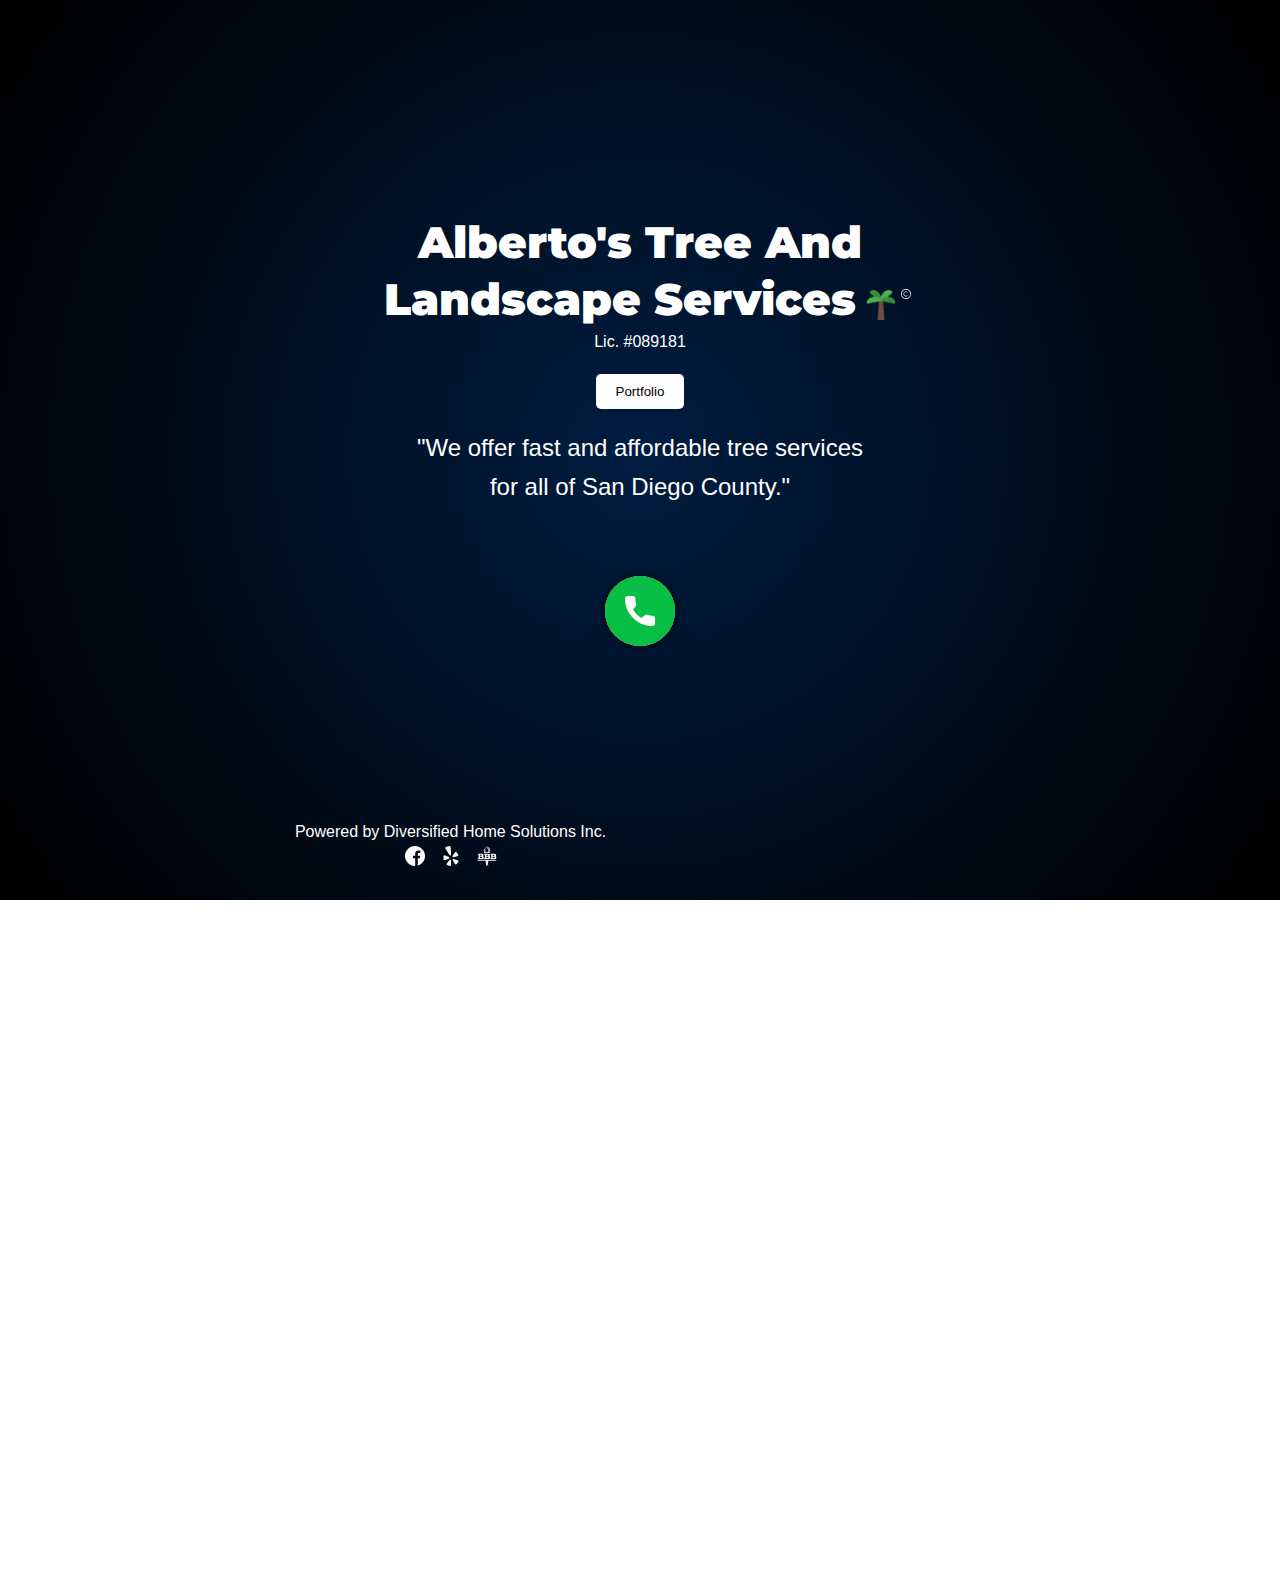
==== commit 76623c2b: "removed navs" ====
--- a/Alberto.html
+++ b/Alberto.html
@@ -38,23 +38,12 @@
 <body>
 
     <header>
-        <!-- Desktop Navbar -->
-        <div class="mobile-wrapper">
-            <div class="mobile-nav container mobile-nav-container">
-                <!-- Hamburger Menu -->
-                <button aria-label="open the menu" id="menu-button" class="hamburger hamburger--spring" onclick="toggleNav()" type="button">
-                    <span aria-hidden="true" class="hamburger-box">
-                        <span aria-hidden="true" class="hamburger-inner"></span>
-                    </span>
-                </button>
-            </div>
-        </div>
 
         <!-- ============================================ -->
         <!--                   NAVIGATION                 -->
         <!-- ============================================ -->
 
-        <nav>
+        <!-- <nav>
             <div class="navbar-menu">
                 <div id="side-menu" class="side-nav">
 
@@ -71,7 +60,7 @@
                 </div>
             </div>
         </nav>
-    </header>
+    </header> -->
 
     <div aria-hidden="true" class="dark"></div>
 
--- a/style.css
+++ b/style.css
@@ -135,6 +135,8 @@
 
 }
 
+
+
 .heroText {
 	padding-top: 0;
     position: relative;
@@ -145,6 +147,9 @@
     display: -webkit-box;
     display: -ms-flexbox;
     display: flex;
+    -webkit-transform: translateY(-88px);
+        -ms-transform: translateY(-88px);
+            transform: translateY(-88px);
     -webkit-box-orient: vertical;
     -webkit-box-direction: normal;
         -ms-flex-direction: column;
@@ -152,16 +157,6 @@
     -webkit-box-align: center;
         -ms-flex-align: center;
             align-items: center;
-    -webkit-animation-name: fadeIn;
-            animation-name: fadeIn;
-    -webkit-animation-duration: 1.3s;
-            animation-duration: 1.3s;
-    -webkit-animation-timing-function: ease;
-            animation-timing-function: ease;
-    -webkit-animation-iteration-count: 1;
-            animation-iteration-count: 1;
-    -webkit-animation-fill-mode: forwards;
-            animation-fill-mode: forwards;
 }
 
 @-webkit-keyframes fadeIn {
--- a/nav.css
+++ b/nav.css
@@ -8,6 +8,39 @@
 h1, h2, h3, h4, h5, h6 {
 	font-family: 'Montserrat', sans-serif;
 	margin: 0;
+}
+
+.tabs {
+    text-align: center;
+    margin: auto;
+}
+.active-tab {
+    background: #1aad26 !important;
+    color: #fff !important;
+}
+.port {
+    margin-bottom: 30px;
+}
+
+#home-page {
+    display: block !important;
+    width: 93% !important;
+    margin: auto;
+    margin-bottom: 3px;
+}
+
+.link {
+    display: inline-block;
+    color: #000;
+    background: #fff;
+    text-align: center;
+    line-height: 30px;
+    padding: 0 10px;
+    width: 30%;
+    text-decoration: none;
+    border-radius: 5px;
+    font-size: 12px;
+    margin-bottom: 3px;
 }
 
 .hamburger {
@@ -361,6 +394,10 @@
         margin: auto;
     }
 
+    #home-page {
+        width: 605px !important;
+    }
+
     .mobile-wrapper img {
         top: 67px !important;
     }
@@ -391,6 +428,10 @@
 
 /* Desktop */
 @media screen and (min-width: 1024px) {
+
+    .tabs {
+        display: none !important;
+    }
 
     /* Hidden Elements */
 	.mobile-wrapper {
